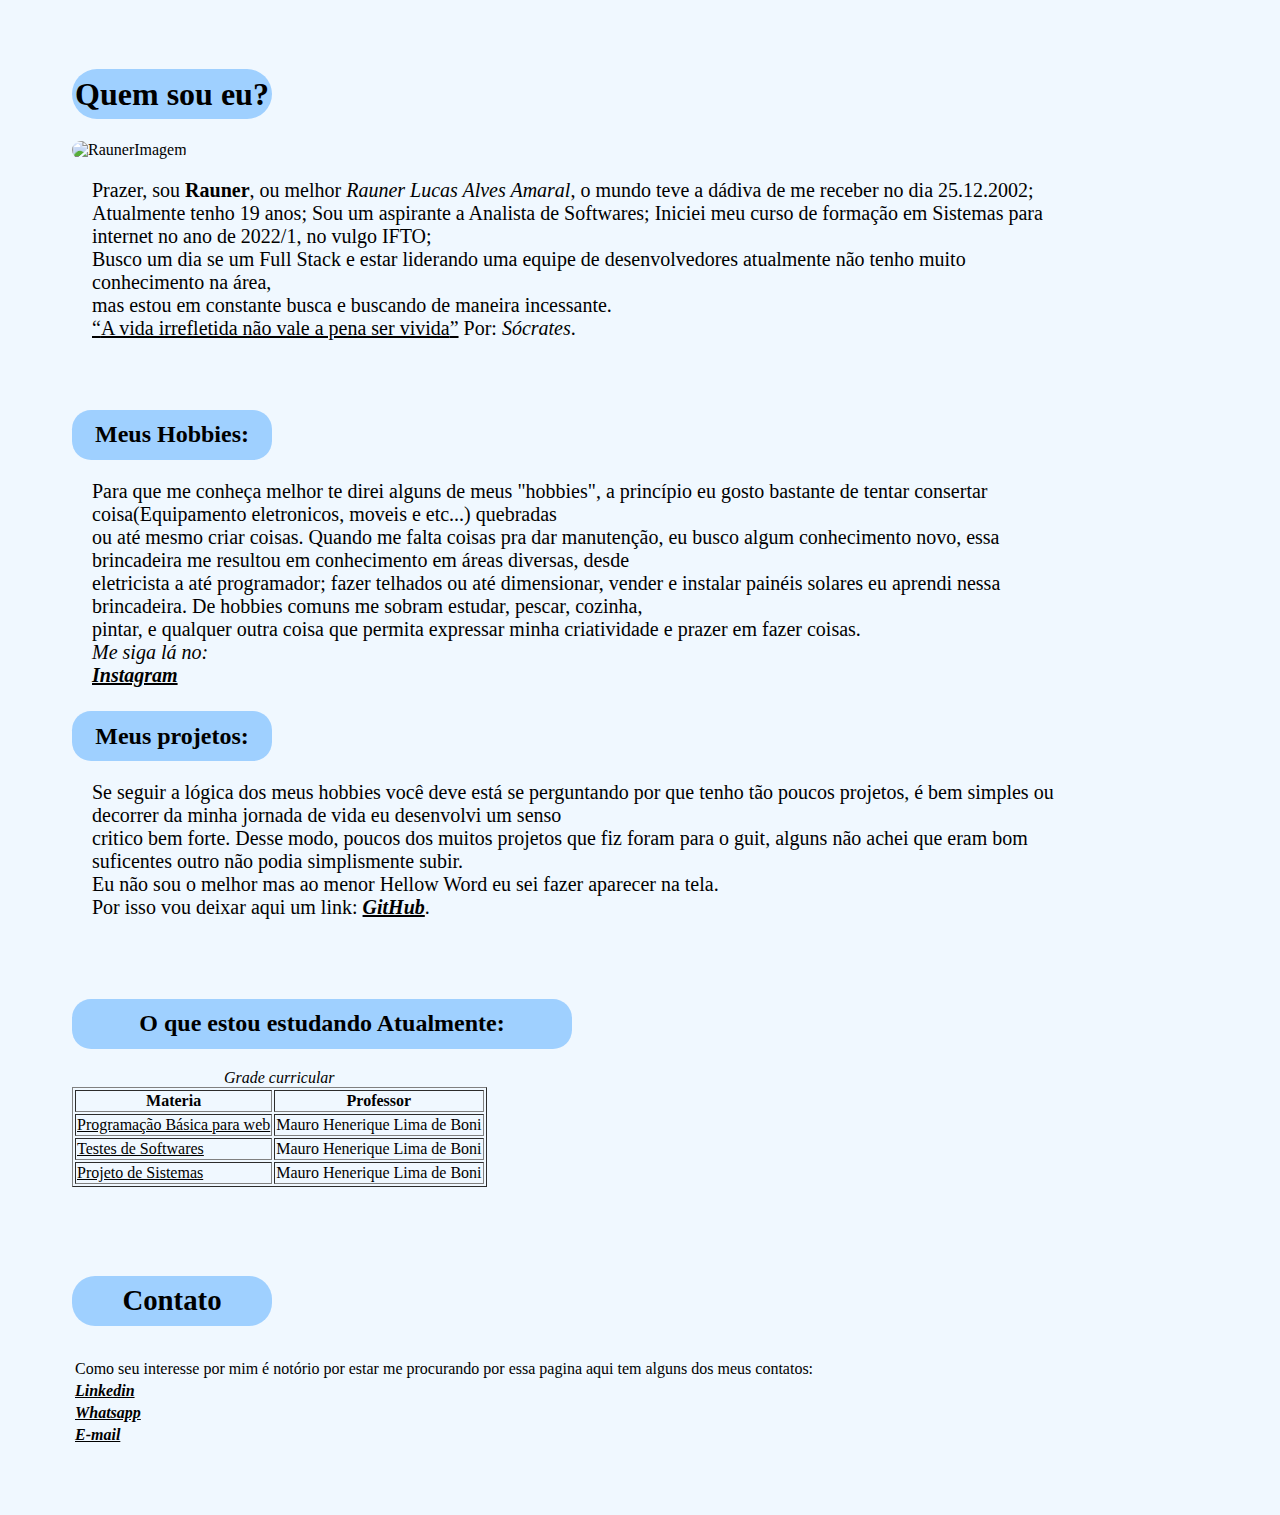
==== index.html @ 768ea4d8 "linguagem da pagina" ====
<!-- Codigo elaborado no dia 09.08.22; tempo gato 3horas; Por Ruaner Lucas -->
<!DOCTYPE html>
<html lang="pt-br">
<head>
    <meta charset="UTF-8">
    <meta http-equiv="X-UA-Compatible" content="IE=edge">
    <meta name="viewport" content="width=device-width, initial-scale=1.0">
    <title>Quem é RAUNER</title>
	<link rel="stylesheet" href="jeitinho.css">
</head>
    <body>
        <section class="container">
            <div class="card">
                <h1 class="cont">Quem sou eu?</h1>
                <img src="https://raw.githubusercontent.com/RAUNER25/prog_Basic_Web/main/raunerImag200x200.jpg" alt="RaunerImagem" class="imagem">
                <p>Prazer, sou <b>Rauner</b>, ou melhor <I>Rauner Lucas Alves Amaral</I>, o mundo teve a dádiva de me receber no dia 25.12.2002; Atualmente tenho 19 anos;
                    Sou um aspirante a Analista de Softwares; Iniciei meu curso de formação em Sistemas para internet no ano de 2022/1, no vulgo IFTO; <br>
                    Busco um dia se um Full Stack e estar liderando uma equipe de desenvolvedores atualmente não tenho muito conhecimento na área,<br>
                    mas estou em constante busca e buscando de maneira incessante. <br>
                    <a href="https://sublimefilosofia.com.br/socrates-a-vida-irrefletida-nao-vale-a-pena-ser-vivida/"><q>A vida irrefletida não vale a pena ser vivida</q></a> Por: <em>Sócrates</em>.
                </p>
            </div>
            <div class="card">
                <h2 class="cont">Meus Hobbies:</h2>
                <p>Para que me conheça melhor te direi alguns de meus "hobbies", a princípio eu gosto bastante de tentar consertar coisa(Equipamento eletronicos, moveis e etc...) quebradas<br>
                    ou até mesmo criar coisas. Quando me falta coisas pra dar manutenção, eu busco algum conhecimento novo, essa brincadeira me resultou em conhecimento em áreas diversas, desde<br>
                    eletricista a até programador; fazer telhados ou até dimensionar, vender e instalar painéis solares eu aprendi nessa brincadeira. De hobbies comuns me sobram estudar, pescar, cozinha,<br>
                    pintar, e qualquer outra coisa que permita expressar minha criatividade e prazer em fazer coisas. <br>
                    <i>Me siga lá no:</i><br>
                    <a href="https://www.instagram.com/rauner_lucas/"><strong><i>Instagram</i></strong>
                    </a>
                </p>
            </div>
            <div class="card">
                <h2 class="cont">Meus projetos:</h2>
                <p>
                    Se seguir a lógica dos meus hobbies você deve está se perguntando por que tenho tão poucos projetos, é bem simples ou decorrer da minha jornada de vida eu desenvolvi um senso<br>
                    critico bem forte. Desse modo, poucos dos muitos projetos que fiz foram para o guit, alguns não achei que eram bom suficentes outro não podia simplismente subir.<br>
                    Eu não sou o melhor mas ao menor Hellow Word eu sei fazer aparecer na tela.<br>
                    Por isso vou deixar aqui um link: <a href="https://github.com/RAUNER25"><strong><i>GitHub</i></strong></a>.
                </p>
            </div>
            <div class="card">
                <h2 class="contest">O que estou estudando Atualmente:</h2>
                <p>
                    <table border="1px" border-color="black">
                        <caption><i>Grade curricular</i></caption>
                        <thead>
                            <th>Materia</th>
                            <th>Professor</th>
                        </thead>     
                        <tbody>
                            <tr>
                                <td>
                                    <a href="https://rauner25.github.io/prog_Basic_Web/disciplinas/progBasWeb.html">Programação Básica para web</a> 
                                </td>
                                <td>
                                    Mauro Henerique Lima de Boni
                                </td>
                            </tr>
                            <tr>
                                <td>
                                   <a href="https://rauner25.github.io/prog_Basic_Web/disciplinas/testSoft.html">Testes de Softwares</a>
                                </td>
                                <td>
                                    Mauro Henerique Lima de Boni
                                </td>
                            </tr>
                            <tr>
                                <td>
                                     <a href="https://rauner25.github.io/prog_Basic_Web/disciplinas/projSitem.html">Projeto de Sistemas</a>
                                </td>
                                <td>
                                    Mauro Henerique Lima de Boni
                                </td>
                            </tr>

                        </tbody>
                    </table>
                </p>
            </div>
            <div class="card">
                <h3 class="contContato">Contato</h3>
                <p>
                    <table>
                        <thead>
                        </thead>
                        <tbody>
                            <tr>
                                <tr><td>Como seu interesse por mim é notório por estar me procurando por essa pagina aqui tem alguns dos meus contatos:</td></tr>
                                <td>
                                    <a href="https://www.linkedin.com/in/rauner-lucas-amaral-0b3a8a199/"><strong><i>Linkedin</i></strong></a>
                                </td>
                            </tr>
                            <tr>
                                <td>
                                    <a href="https://wa.me/+5563981160511"><strong><i>Whatsapp</i></strong></a>
                                </td>
                            </tr>
                            <tr>
                                <td>
                                    <a href="mailto:raunerlucas@gmail.com"><strong><i>E-mail</i></strong></a>
                                </td>
                            </tr>
                        </tbody>
                    </table>
                </p>
            </div>
        </section>
    </body>
</html>
---- jeitinho.css ----
body {
      font-family: Georgia;
      background-color: aliceblue;
      margin-left: 2em;
    }
    p {
        margin-left: 1em;
        font-size: 20px;
        border: 2em;
        border-color: black;
        max-height: 40mm;
        max-width: 340mm;
    }
    
    .cont {
        display: grid;
        text-align: center;
        align-items: center;
        border-radius: 0.8em;
        width: 200px;
        height: 50px;
        background-color: rgba(30, 143, 255, 0.389);
    
    }
    .contest {
        display: grid;
        text-align: center;
        align-items: center;
        border-radius: 0.8em;
        width: 500px;
        height: 50px;
        background-color: rgba(30, 143, 255, 0.389);
    
    }
    .contContato {
        font-size: 1.8em;
        display: grid;
        text-align: center;
        align-items: center;
        border-radius: 0.8em;
        width: 200px;
        height: 50px;
        background-color: rgba(30, 143, 255, 0.389);
        }
    
    .container {
        width: 1000px;
        height: auto;
        border-radius: 10px;
        gap: 10px;
        padding: 20px;
    }

    .card {
        width: 1000px;
        height: auto;
        border-radius: 10px;
        padding: 20px;        
    }

    a {
        color: black;
    }

    .imagem {
        border-radius: 2em;
        width: 200px;
        height: 200px;
    }
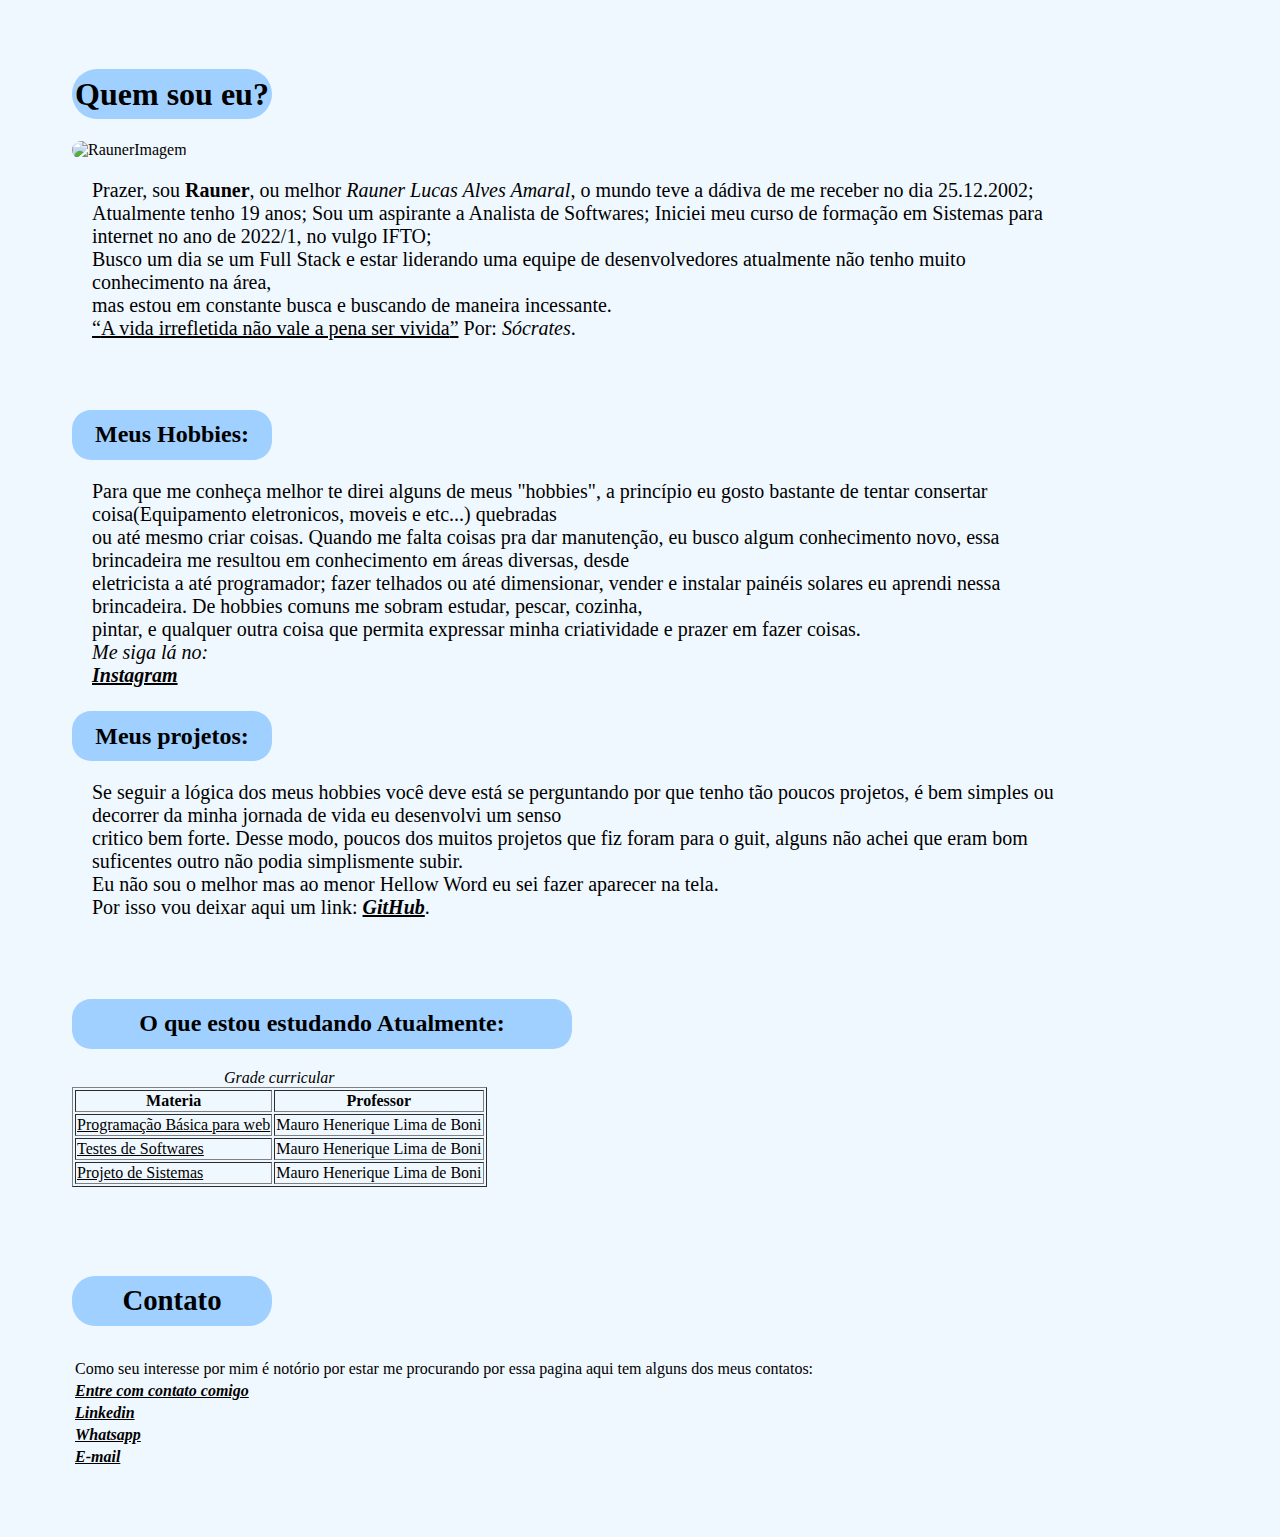
==== commit 68dfdeb1: "AtividadeDia14" ====
--- a/index.html
+++ b/index.html
@@ -1,111 +1,118 @@
-<!-- Codigo elaborado no dia 09.08.22; tempo gato 3horas; Por Ruaner Lucas -->
+<!-- Codigo elaborado no dia 09.08.22; tempo gasto 3.30horas; Por Ruaner Lucas -->
 <!DOCTYPE html>
-<html lang="pt-br">
+<html lang="pt-BR">
 <head>
     <meta charset="UTF-8">
     <meta http-equiv="X-UA-Compatible" content="IE=edge">
     <meta name="viewport" content="width=device-width, initial-scale=1.0">
+    <meta name="author" content="Rauner lucas A. A.">
+    <meta name="description" content="Site referente a disciplina de b.web">
     <title>Quem é RAUNER</title>
 	<link rel="stylesheet" href="jeitinho.css">
 </head>
-    <body>
-        <section class="container">
-            <div class="card">
-                <h1 class="cont">Quem sou eu?</h1>
-                <img src="https://raw.githubusercontent.com/RAUNER25/prog_Basic_Web/main/raunerImag200x200.jpg" alt="RaunerImagem" class="imagem">
-                <p>Prazer, sou <b>Rauner</b>, ou melhor <I>Rauner Lucas Alves Amaral</I>, o mundo teve a dádiva de me receber no dia 25.12.2002; Atualmente tenho 19 anos;
-                    Sou um aspirante a Analista de Softwares; Iniciei meu curso de formação em Sistemas para internet no ano de 2022/1, no vulgo IFTO; <br>
-                    Busco um dia se um Full Stack e estar liderando uma equipe de desenvolvedores atualmente não tenho muito conhecimento na área,<br>
-                    mas estou em constante busca e buscando de maneira incessante. <br>
-                    <a href="https://sublimefilosofia.com.br/socrates-a-vida-irrefletida-nao-vale-a-pena-ser-vivida/"><q>A vida irrefletida não vale a pena ser vivida</q></a> Por: <em>Sócrates</em>.
-                </p>
-            </div>
-            <div class="card">
-                <h2 class="cont">Meus Hobbies:</h2>
-                <p>Para que me conheça melhor te direi alguns de meus "hobbies", a princípio eu gosto bastante de tentar consertar coisa(Equipamento eletronicos, moveis e etc...) quebradas<br>
-                    ou até mesmo criar coisas. Quando me falta coisas pra dar manutenção, eu busco algum conhecimento novo, essa brincadeira me resultou em conhecimento em áreas diversas, desde<br>
-                    eletricista a até programador; fazer telhados ou até dimensionar, vender e instalar painéis solares eu aprendi nessa brincadeira. De hobbies comuns me sobram estudar, pescar, cozinha,<br>
-                    pintar, e qualquer outra coisa que permita expressar minha criatividade e prazer em fazer coisas. <br>
-                    <i>Me siga lá no:</i><br>
-                    <a href="https://www.instagram.com/rauner_lucas/"><strong><i>Instagram</i></strong>
-                    </a>
-                </p>
-            </div>
-            <div class="card">
-                <h2 class="cont">Meus projetos:</h2>
-                <p>
-                    Se seguir a lógica dos meus hobbies você deve está se perguntando por que tenho tão poucos projetos, é bem simples ou decorrer da minha jornada de vida eu desenvolvi um senso<br>
-                    critico bem forte. Desse modo, poucos dos muitos projetos que fiz foram para o guit, alguns não achei que eram bom suficentes outro não podia simplismente subir.<br>
-                    Eu não sou o melhor mas ao menor Hellow Word eu sei fazer aparecer na tela.<br>
-                    Por isso vou deixar aqui um link: <a href="https://github.com/RAUNER25"><strong><i>GitHub</i></strong></a>.
-                </p>
-            </div>
-            <div class="card">
-                <h2 class="contest">O que estou estudando Atualmente:</h2>
-                <p>
-                    <table border="1px" border-color="black">
-                        <caption><i>Grade curricular</i></caption>
-                        <thead>
-                            <th>Materia</th>
-                            <th>Professor</th>
-                        </thead>     
-                        <tbody>
-                            <tr>
-                                <td>
-                                    <a href="https://rauner25.github.io/prog_Basic_Web/disciplinas/progBasWeb.html">Programação Básica para web</a> 
-                                </td>
-                                <td>
-                                    Mauro Henerique Lima de Boni
-                                </td>
-                            </tr>
-                            <tr>
-                                <td>
-                                   <a href="https://rauner25.github.io/prog_Basic_Web/disciplinas/testSoft.html">Testes de Softwares</a>
-                                </td>
-                                <td>
-                                    Mauro Henerique Lima de Boni
-                                </td>
-                            </tr>
-                            <tr>
-                                <td>
-                                     <a href="https://rauner25.github.io/prog_Basic_Web/disciplinas/projSitem.html">Projeto de Sistemas</a>
-                                </td>
-                                <td>
-                                    Mauro Henerique Lima de Boni
-                                </td>
-                            </tr>
+<body>
+    <article class="container">
+        <section class="card">
+            <h1 class="cont">Quem sou eu?</h1>
+            <img src="https://raw.githubusercontent.com/RAUNER25/prog_Basic_Web/main/raunerImag200x200.jpg" alt="RaunerImagem" class="imagem">
+            <p>Prazer, sou <b>Rauner</b>, ou melhor <I>Rauner Lucas Alves Amaral</I>, o mundo teve a dádiva de me receber no dia 25.12.2002; Atualmente tenho 19 anos;
+                Sou um aspirante a Analista de Softwares; Iniciei meu curso de formação em Sistemas para internet no ano de 2022/1, no vulgo IFTO; <br>
+                Busco um dia se um Full Stack e estar liderando uma equipe de desenvolvedores atualmente não tenho muito conhecimento na área,<br>
+                mas estou em constante busca e buscando de maneira incessante. <br>
+                <a href="https://sublimefilosofia.com.br/socrates-a-vida-irrefletida-nao-vale-a-pena-ser-vivida/"><q>A vida irrefletida não vale a pena ser vivida</q></a> Por: <em>Sócrates</em>.
+            </p>
+        </section>
+        <section class="card">
+            <h2 class="cont">Meus Hobbies:</h2>
+            <p>Para que me conheça melhor te direi alguns de meus "hobbies", a princípio eu gosto bastante de tentar consertar coisa(Equipamento eletronicos, moveis e etc...) quebradas<br>
+                ou até mesmo criar coisas. Quando me falta coisas pra dar manutenção, eu busco algum conhecimento novo, essa brincadeira me resultou em conhecimento em áreas diversas, desde<br>
+                eletricista a até programador; fazer telhados ou até dimensionar, vender e instalar painéis solares eu aprendi nessa brincadeira. De hobbies comuns me sobram estudar, pescar, cozinha,<br>
+                pintar, e qualquer outra coisa que permita expressar minha criatividade e prazer em fazer coisas. <br>
+                <i>Me siga lá no:</i><br>
+                <a href="https://www.instagram.com/rauner_lucas/"><strong><i>Instagram</i></strong>
+                </a>
+            </p>
+        </section>
+        <section class="card">
+            <h2 class="cont">Meus projetos:</h2>
+            <p>
+                Se seguir a lógica dos meus hobbies você deve está se perguntando por que tenho tão poucos projetos, é bem simples ou decorrer da minha jornada de vida eu desenvolvi um senso<br>
+                critico bem forte. Desse modo, poucos dos muitos projetos que fiz foram para o guit, alguns não achei que eram bom suficentes outro não podia simplismente subir.<br>
+                Eu não sou o melhor mas ao menor Hellow Word eu sei fazer aparecer na tela.<br>
+                Por isso vou deixar aqui um link: <a href="https://github.com/RAUNER25"><strong><i>GitHub</i></strong></a>.
+            </p>
+        </section>
+        <section class="card">
+            <h2 class="contest">O que estou estudando Atualmente:</h2>
+            <p>
+                <table border="1px" border-color="black">
+                    <caption><i>Grade curricular</i></caption>
+                    <thead>
+                        <th>Materia</th>
+                        <th>Professor</th>
+                    </thead>     
+                    <tbody>
+                        <tr>
+                            <td>
+                                <a href="https://rauner25.github.io/prog_Basic_Web/disciplinas/progBasWeb.html">Programação Básica para web</a> 
+                            </td>
+                            <td>
+                                Mauro Henerique Lima de Boni
+                            </td>
+                        </tr>
+                        <tr>
+                            <td>
+                                <a href="https://rauner25.github.io/prog_Basic_Web/disciplinas/testSoft.html">Testes de Softwares</a>
+                            </td>
+                            <td>
+                                Mauro Henerique Lima de Boni
+                            </td>
+                        </tr>
+                        <tr>
+                            <td>
+                                    <a href="https://rauner25.github.io/prog_Basic_Web/disciplinas/projSitem.html">Projeto de Sistemas</a>
+                            </td>
+                            <td>
+                                Mauro Henerique Lima de Boni
+                            </td>
+                        </tr>
 
-                        </tbody>
-                    </table>
-                </p>
-            </div>
-            <div class="card">
-                <h3 class="contContato">Contato</h3>
-                <p>
-                    <table>
-                        <thead>
-                        </thead>
-                        <tbody>
-                            <tr>
-                                <tr><td>Como seu interesse por mim é notório por estar me procurando por essa pagina aqui tem alguns dos meus contatos:</td></tr>
-                                <td>
-                                    <a href="https://www.linkedin.com/in/rauner-lucas-amaral-0b3a8a199/"><strong><i>Linkedin</i></strong></a>
-                                </td>
-                            </tr>
-                            <tr>
-                                <td>
-                                    <a href="https://wa.me/+5563981160511"><strong><i>Whatsapp</i></strong></a>
-                                </td>
-                            </tr>
-                            <tr>
-                                <td>
-                                    <a href="mailto:raunerlucas@gmail.com"><strong><i>E-mail</i></strong></a>
-                                </td>
-                            </tr>
-                        </tbody>
-                    </table>
-                </p>
-            </div>
+                    </tbody>
+                </table>
+            </p>
         </section>
-    </body>
+        <section class="card">
+            <h3 class="contContato">Contato</h3>
+            <p>
+                <table>
+                    <thead>
+                    </thead>
+                    <tbody>
+                        <tr>
+                            <tr><td>Como seu interesse por mim é notório por estar me procurando por essa pagina aqui tem alguns dos meus contatos:</td></tr>
+                            <td>
+                                <a href="https://rauner25.github.io/prog_Basic_Web/contato.html"><strong><i>Entre com contato comigo</i></strong></a>
+                            </td>
+                        </tr>
+                        <tr>
+                            <td>
+                                <a href="https://www.linkedin.com/in/rauner-lucas-amaral-0b3a8a199/"><strong><i>Linkedin</i></strong></a>
+                            </td>
+                        </tr>
+                        <tr>
+                            <td>
+                                <a href="https://wa.me/+5563981160511"><strong><i>Whatsapp</i></strong></a>
+                            </td>
+                        </tr>
+                        <tr>
+                            <td>
+                                <a href="mailto:raunerlucas@gmail.com"><strong><i>E-mail</i></strong></a>
+                            </td>
+                        </tr>
+                    </tbody>
+                </table>
+            </p>
+        </section>
+    </article>
+</body>
 </html>
--- a/jeitinho.css
+++ b/jeitinho.css
@@ -67,4 +67,21 @@
         width: 200px;
         height: 200px;
     }
-   +    
+    .formt{
+        border: 10px ridge rgba(30, 143, 255, 0.389);
+        width: 470px;
+        height: 300px;
+      
+    }
+    
+    .mods{
+        margin-left: 50px;
+        margin-top: 10px;
+        
+    }
+    
+    .submt {
+        margin-left: 100px;
+        margin-top: 10px;
+    }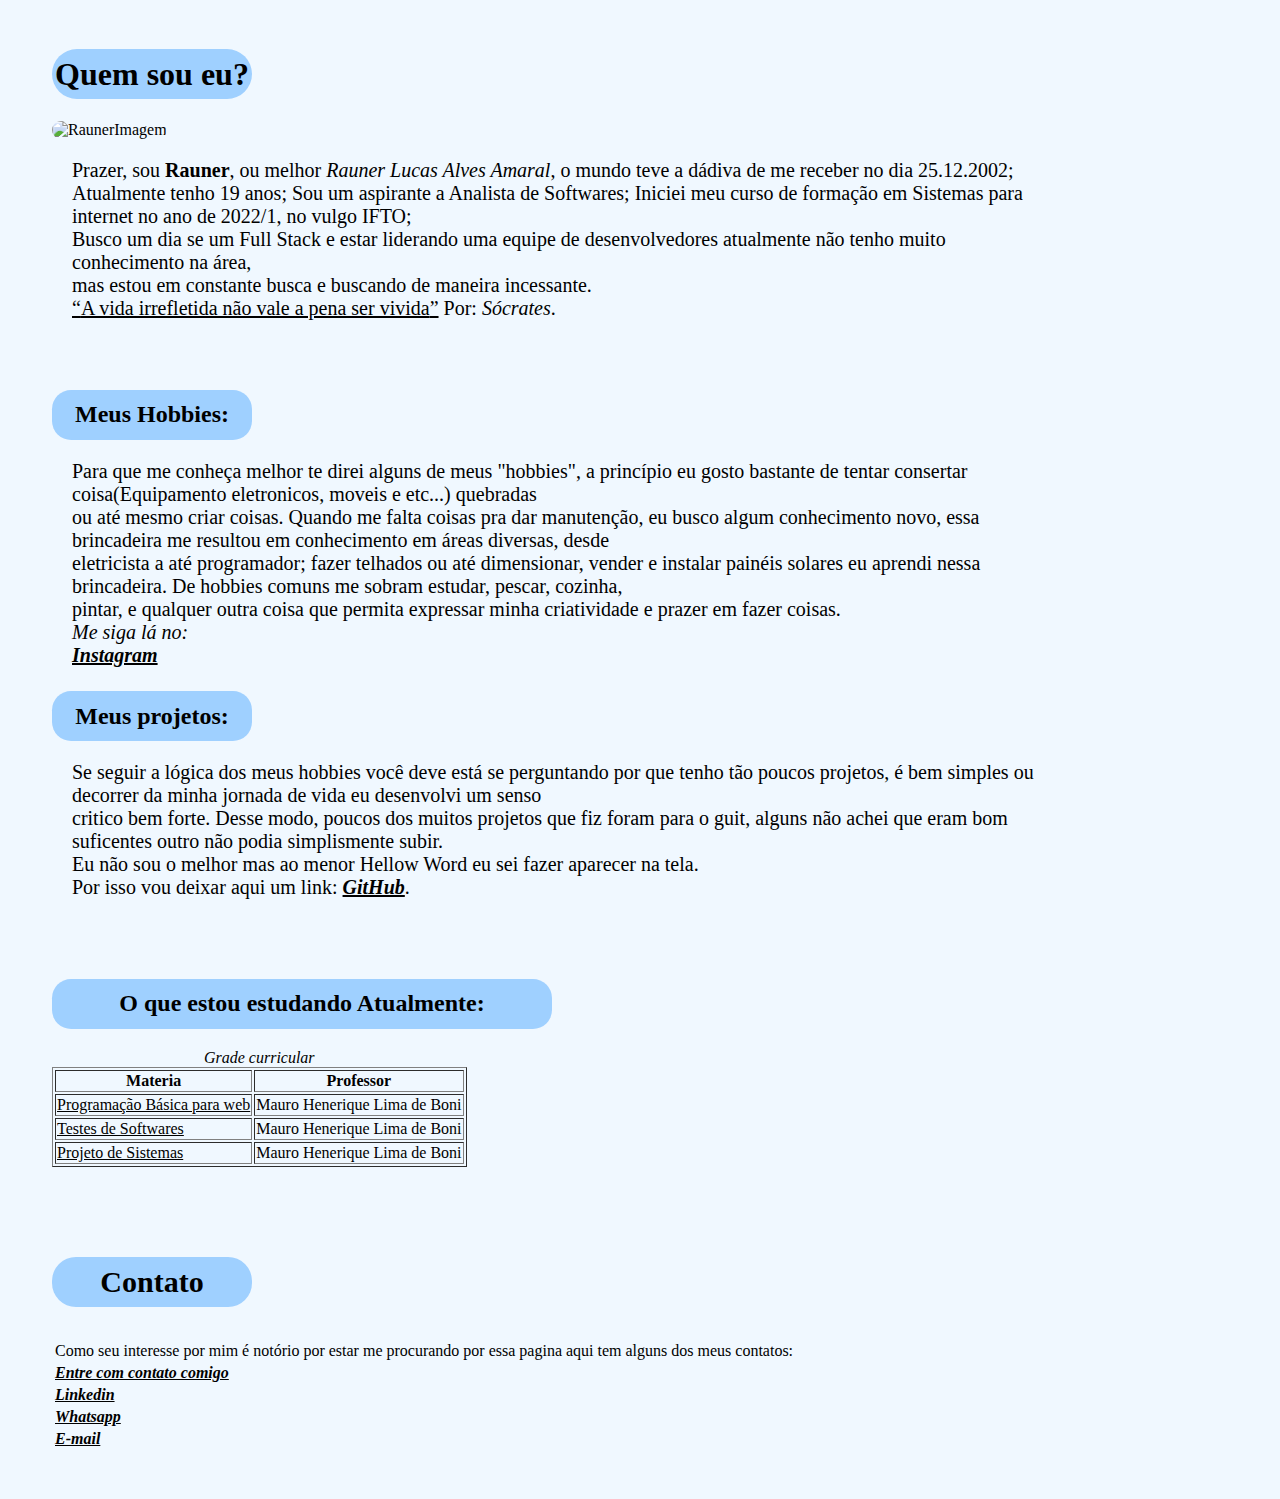
==== commit 8587488f: "Atividade dia 02.10" ====
--- a/index.html
+++ b/index.html
@@ -12,7 +12,7 @@
 </head>
 <body>
     <article class="container">
-        <section class="card">
+        <section class="card" id="quem sou">
             <h1 class="cont">Quem sou eu?</h1>
             <img src="https://raw.githubusercontent.com/RAUNER25/prog_Basic_Web/main/raunerImag200x200.jpg" alt="RaunerImagem" class="imagem">
             <p>Prazer, sou <b>Rauner</b>, ou melhor <I>Rauner Lucas Alves Amaral</I>, o mundo teve a dádiva de me receber no dia 25.12.2002; Atualmente tenho 19 anos;
--- a/jeitinho.css
+++ b/jeitinho.css
@@ -33,7 +33,7 @@
     
     }
     .contContato {
-        font-size: 1.8em;
+        font-size: 30px;
         display: grid;
         text-align: center;
         align-items: center;
@@ -42,14 +42,7 @@
         height: 50px;
         background-color: rgba(30, 143, 255, 0.389);
         }
-    
-    .container {
-        width: 1000px;
-        height: auto;
-        border-radius: 10px;
-        gap: 10px;
-        padding: 20px;
-    }
+
 
     .card {
         width: 1000px;
@@ -68,20 +61,85 @@
         height: 200px;
     }
     
-    .formt{
+    form {
+        background-color: rgba(30, 143, 255, 0.108);
+        margin: 0 auto;
+        font-family: 'Times New Roman';
+        font-size: 1.2em;
         border: 10px ridge rgba(30, 143, 255, 0.389);
-        width: 470px;
-        height: 300px;
-      
+        width: 350px;
+        height: auto; 
+        padding: .5em;
+    }
+
+    form input {
+        border-radius: .3em;
+        border-color: rgba(30, 143, 255, 0.389);
+        box-shadow: 1px 1px 1px 1px black;
+        width: 50%;
+    }
+    form input[type="text"] {
+        border-radius: .3em;
+        border-color: rgba(30, 143, 255, 0.389);
+        box-shadow: 1px 1px 1px 1px black;
+        width: 100px;
+    }
+
+    form input:required {
+        border-color: brown;
+    }
+    form input:required:valid{
+        border-color: rgba(30, 143, 255, 0.389);
+    }
+
+    form textarea:required{
+        border-color: brown;
+    }
+    form textarea:required:valid{
+        border-color: rgba(30, 143, 255, 0.389);
+    }
+
+    #nome{
+        font-family: 'Franklin Gothic Medium';
+        font-size: .8em;
+    }
+
+    form label {
+        width: 150px;
+        display: inline-block;
+        text-align: right;
+    }
+
+    form textarea{
+        font-family: 'Franklin Gothic Medium';
+        margin-left: 1em;
+        font-size: .8em;
+        width: 90%;
+        border-radius: .3em;
+        box-shadow: 1px 1px 1px 1px black;
+        border-color: rgba(30, 143, 255, 0.389);
+    }
+    button{
+        /*background-color: rgba(30, 143, 255, 0.389);*/
+        background-color: #87CEEB;
+        font-size: 20px;
+        font-family: 'Times New Roman';
+        border-radius: .5rem;
+        box-shadow: 1px 1px 2px 1px black;
+        width: 50%;
+        height: 30px;
+        margin-left: 90px;
+        margin-top: 10px;
+        cursor: pointer;
     }
     
-    .mods{
-        margin-left: 50px;
-        margin-top: 10px;
-        
+    button:hover{
+        background-color: rgba(30, 143, 255, 0.632);
     }
-    
-    .submt {
-        margin-left: 100px;
-        margin-top: 10px;
+
+    button:active{
+        background-color: rgba(30, 143, 255, 0.632);
+        box-shadow: 1px 1px 3px 1px black;
+        transform: translate(4px);
+
     }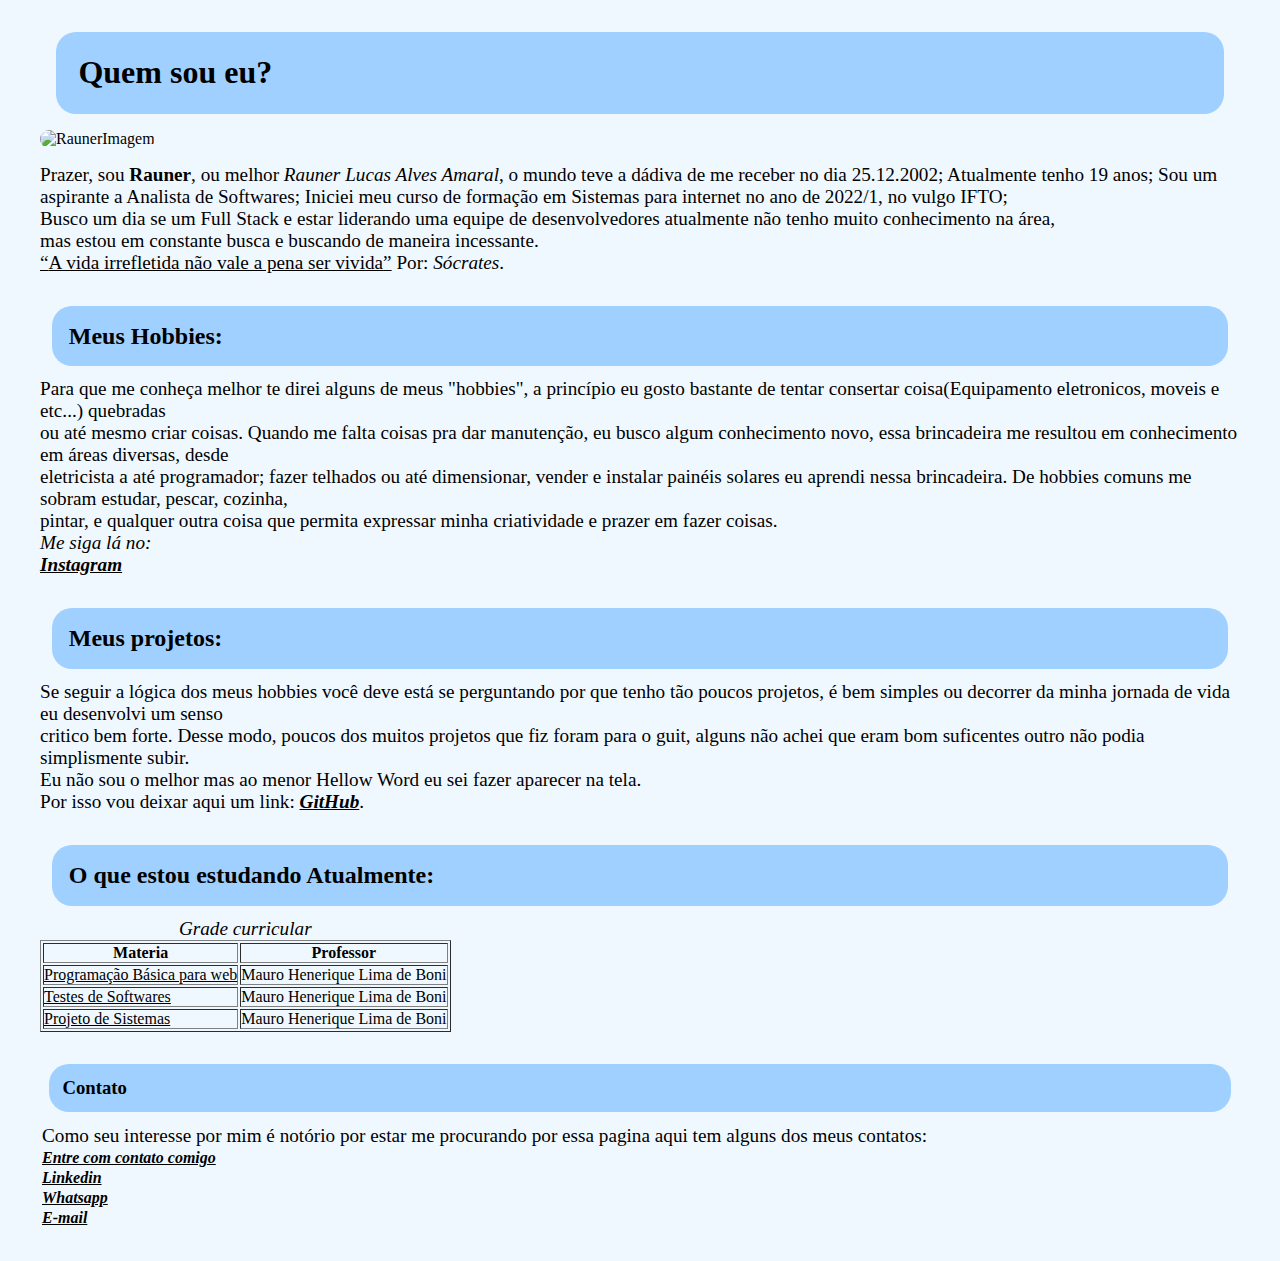
==== commit caed5175: "SIte 2.0" ====
--- a/index.html
+++ b/index.html
@@ -7,9 +7,24 @@
     <meta name="viewport" content="width=device-width, initial-scale=1.0">
     <meta name="author" content="Rauner lucas A. A.">
     <meta name="description" content="Site referente a disciplina de b.web">
-    <title>Quem é RAUNER</title>
-	<link rel="stylesheet" href="jeitinho.css">
+    <title>Quem é RAUNER</title>    
+    <link rel="stylesheet" href="jeitinho.css" type="text/css" media="screen">
 </head>
+<nav>
+    <!--
+    <ul>
+        <li><a href="#">Menu</a>
+            <ul>
+                <li><a href="quem sou">Quem Sou!</a></li>
+                <li><a href="Hobbies">Hobbies</a></li>
+                <li><a href="progetos">Progetos</a></li>
+                <li><a href="estudando">estudando</a></li>
+                <li><a href="Contato">Contato</a></li>
+            </ul>
+        </li>
+    </ul>
+    -->
+</nav>
 <body>
     <article class="container">
         <section class="card" id="quem sou">
@@ -22,7 +37,7 @@
                 <a href="https://sublimefilosofia.com.br/socrates-a-vida-irrefletida-nao-vale-a-pena-ser-vivida/"><q>A vida irrefletida não vale a pena ser vivida</q></a> Por: <em>Sócrates</em>.
             </p>
         </section>
-        <section class="card">
+        <section class="card" id="Hobbies">
             <h2 class="cont">Meus Hobbies:</h2>
             <p>Para que me conheça melhor te direi alguns de meus "hobbies", a princípio eu gosto bastante de tentar consertar coisa(Equipamento eletronicos, moveis e etc...) quebradas<br>
                 ou até mesmo criar coisas. Quando me falta coisas pra dar manutenção, eu busco algum conhecimento novo, essa brincadeira me resultou em conhecimento em áreas diversas, desde<br>
@@ -33,7 +48,7 @@
                 </a>
             </p>
         </section>
-        <section class="card">
+        <section class="card" id="progetos">
             <h2 class="cont">Meus projetos:</h2>
             <p>
                 Se seguir a lógica dos meus hobbies você deve está se perguntando por que tenho tão poucos projetos, é bem simples ou decorrer da minha jornada de vida eu desenvolvi um senso<br>
@@ -42,11 +57,11 @@
                 Por isso vou deixar aqui um link: <a href="https://github.com/RAUNER25"><strong><i>GitHub</i></strong></a>.
             </p>
         </section>
-        <section class="card">
-            <h2 class="contest">O que estou estudando Atualmente:</h2>
+        <section class="card" id="estudando">
+            <h2 class="cont">O que estou estudando Atualmente:</h2>
             <p>
                 <table border="1px" border-color="black">
-                    <caption><i>Grade curricular</i></caption>
+                    <caption><i><p>Grade curricular</p></i></caption>
                     <thead>
                         <th>Materia</th>
                         <th>Professor</th>
@@ -81,15 +96,15 @@
                 </table>
             </p>
         </section>
-        <section class="card">
-            <h3 class="contContato">Contato</h3>
+        <section class="card" id="Contato">
+            <h3 class="cont">Contato</h3>
             <p>
                 <table>
                     <thead>
                     </thead>
                     <tbody>
                         <tr>
-                            <tr><td>Como seu interesse por mim é notório por estar me procurando por essa pagina aqui tem alguns dos meus contatos:</td></tr>
+                            <tr><td><p>Como seu interesse por mim é notório por estar me procurando por essa pagina aqui tem alguns dos meus contatos:</p></td></tr>
                             <td>
                                 <a href="https://rauner25.github.io/prog_Basic_Web/contato.html"><strong><i>Entre com contato comigo</i></strong></a>
                             </td>
--- a/jeitinho.css
+++ b/jeitinho.css
@@ -1,64 +1,42 @@
-    body {
-      font-family: Georgia;
-      background-color: aliceblue;
-      margin-left: 2em;
-    }
-    p {
-        margin-left: 1em;
-        font-size: 20px;
-        border: 2em;
-        border-color: black;
-        max-height: 40mm;
-        max-width: 340mm;
+    
+    * {
+        margin: 0;
+        padding: 0;        
+        font-family: Georgia;
+        background-color: aliceblue;
     }
     
-    .cont {
-        display: grid;
-        text-align: center;
-        align-items: center;
-        border-radius: 0.8em;
-        width: 200px;
-        height: 50px;
-        background-color: rgba(30, 143, 255, 0.389);
-    
-    }
-    .contest {
-        display: grid;
-        text-align: center;
-        align-items: center;
-        border-radius: 0.8em;
-        width: 500px;
-        height: 50px;
-        background-color: rgba(30, 143, 255, 0.389);
-    
-    }
-    .contContato {
-        font-size: 30px;
-        display: grid;
-        text-align: center;
-        align-items: center;
-        border-radius: 0.8em;
-        width: 200px;
-        height: 50px;
-        background-color: rgba(30, 143, 255, 0.389);
-        }
+    .card{
+        margin: 2em auto 2em;
+        width: min(100%, 75em);
+    }      
 
-
-    .card {
-        width: 1000px;
-        height: auto;
-        border-radius: 10px;
-        padding: 20px;        
+    p {
+        font-size: 1.2em;
+        border-color: black;
     }
 
     a {
         color: black;
     }
 
+    a:hover{
+        color: rgba(96, 161, 227, 0.632);
+    }
+
     .imagem {
         border-radius: 2em;
         width: 200px;
         height: 200px;
+        margin-bottom: 1em;
+    }
+
+    .cont{
+        background-color: rgba(30, 143, 255, 0.389);
+        margin: .5em;
+        padding: .7em;
+        width: auto;
+        border-radius: 20px;
     }
     
     form {
@@ -142,4 +120,43 @@
         box-shadow: 1px 1px 3px 1px black;
         transform: translate(4px);
 
-    }+    }
+    
+    ul {
+        list-style: none;
+        padding-left: 1;
+    
+    }
+
+    ul li:hover, 
+    ul li:focus-within {
+        background-color: darkcyan;
+        cursor: pointer;
+        font-weight: bold;
+        transition: 0.2s;
+    }
+    
+    ul li:hover>ul,
+    ul li:focus-within>ul,
+    ul li ul:hover,
+    ul il ul:focus{
+        visibility: visible;
+        opacity: 1;
+        display: block;
+    }
+    
+    li {
+        background-color: cadetblue;
+        display: block;
+        float: left;
+        padding: .8em;
+        position: relative;
+        text-decoration: none;
+        transition-duration: 0.2s;
+    }
+    
+    li a {
+        color: black;
+        text-decoration: none;
+    }
+    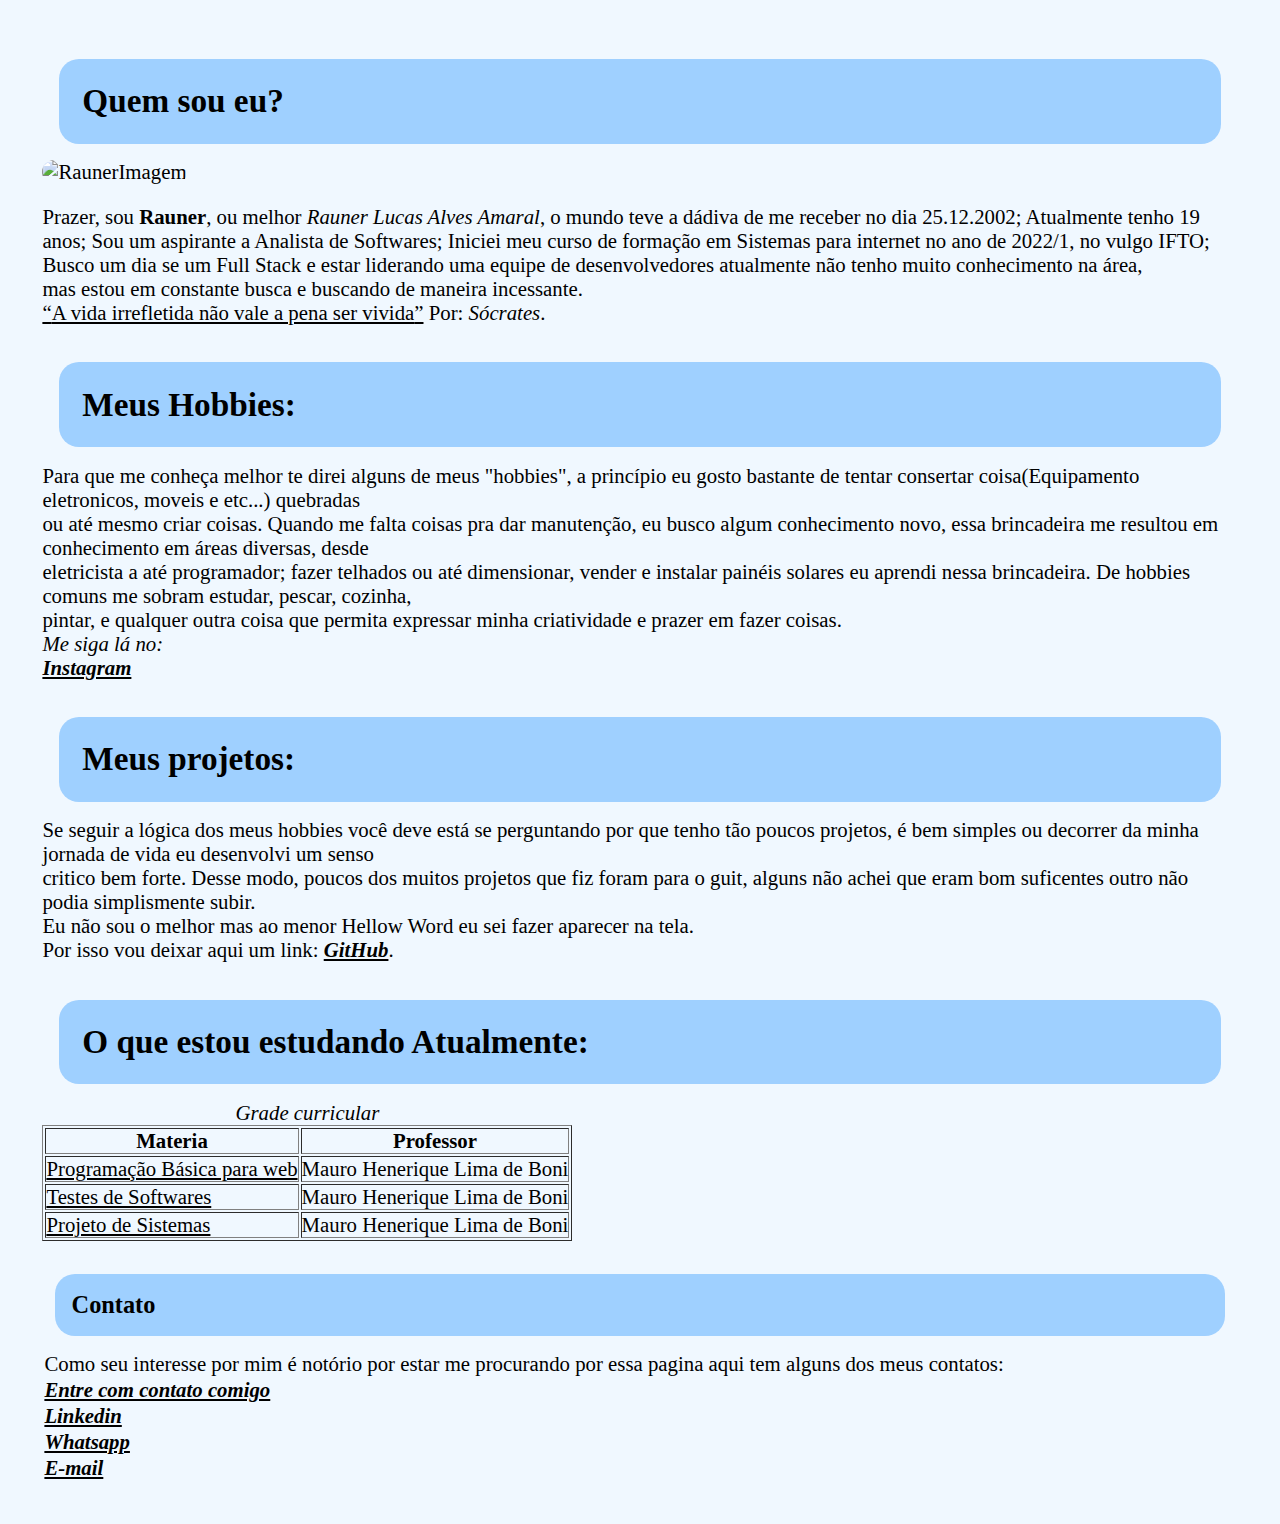
==== commit feb2b2a7: "Versão 2.3" ====
--- a/index.html
+++ b/index.html
@@ -7,8 +7,10 @@
     <meta name="viewport" content="width=device-width, initial-scale=1.0">
     <meta name="author" content="Rauner lucas A. A.">
     <meta name="description" content="Site referente a disciplina de b.web">
+    <meta name="viewport" content="width=device-width, initial-scale=1.0">
     <title>Quem é RAUNER</title>    
     <link rel="stylesheet" href="jeitinho.css" type="text/css" media="screen">
+    
 </head>
 <nav>
     <!--
--- a/jeitinho.css
+++ b/jeitinho.css
@@ -1,20 +1,23 @@
-    
+
     * {
         margin: 0;
         padding: 0;        
         font-family: Georgia;
         background-color: aliceblue;
     }
+    .container{
+        display: flex;
+        margin: 1em;
+        padding: 1em;
+        flex-flow: row wrap;
+    }
     
     .card{
-        margin: 2em auto 2em;
+        margin: .5em;
         width: min(100%, 75em);
+        flex: 50%;
+        font-size: 1.3em;
     }      
-
-    p {
-        font-size: 1.2em;
-        border-color: black;
-    }
 
     a {
         color: black;
@@ -38,6 +41,23 @@
         width: auto;
         border-radius: 20px;
     }
+    
+    h1, h2{
+        font-size: 1.6em;
+    }
+
+    @media screen and (min-width: 481px) and (max-width: 768px){
+        .container{flex: 40%;
+        font-size: 1.2em;}
+    }
+
+    
+    @media screen and (max-width: 768px){
+        .container{flex: 20%;
+        font-size: 1em;}
+    }
+
+/*---- Contato----*/
     
     form {
         background-color: rgba(30, 143, 255, 0.108);
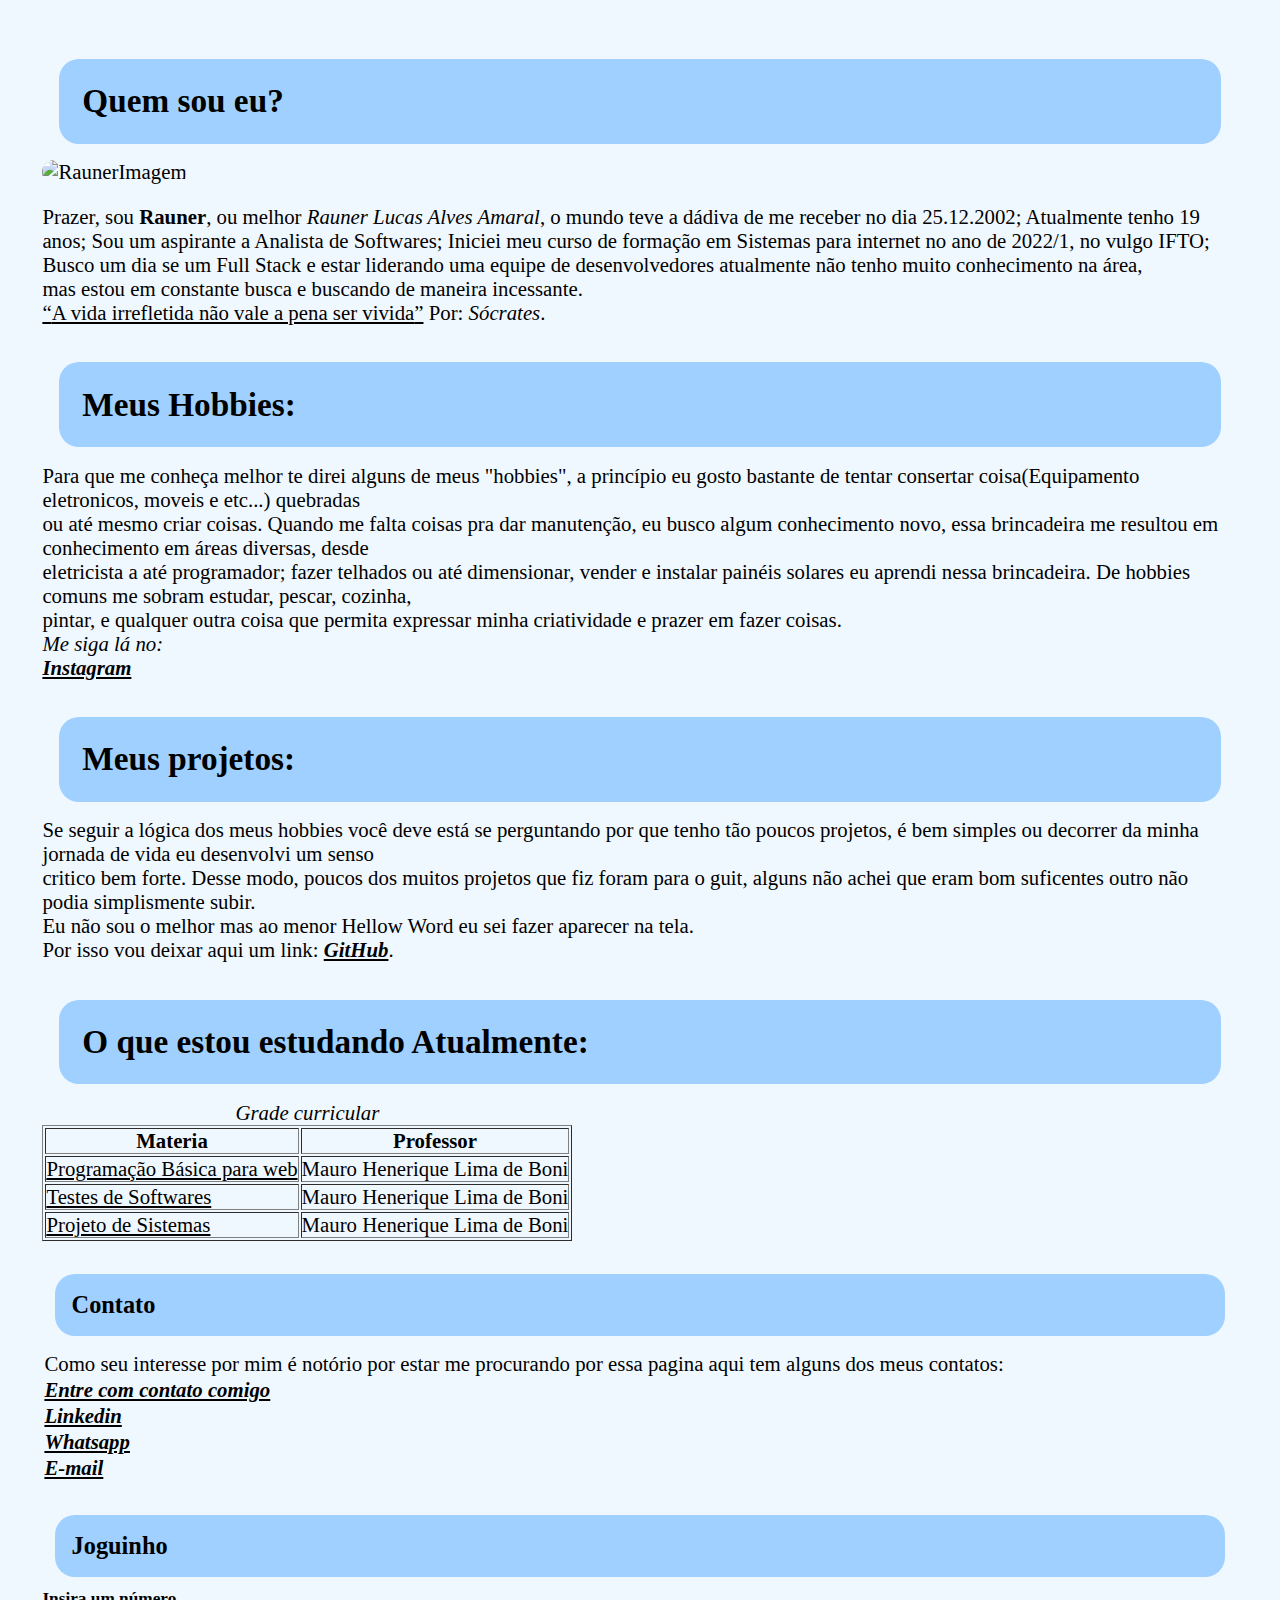
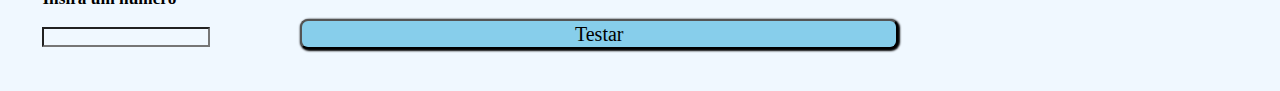
==== commit 49621dbe: "ok" ====
--- a/index.html
+++ b/index.html
@@ -27,11 +27,12 @@
     </ul>
     -->
 </nav>
-<body>
+<script src="tiratem.js"> </script>
+<body onload="load()">
     <article class="container">
         <section class="card" id="quem sou">
             <h1 class="cont">Quem sou eu?</h1>
-            <img src="https://raw.githubusercontent.com/RAUNER25/prog_Basic_Web/main/raunerImag200x200.jpg" alt="RaunerImagem" class="imagem">
+            <img src="" alt="RaunerImagem" class="imagem">
             <p>Prazer, sou <b>Rauner</b>, ou melhor <I>Rauner Lucas Alves Amaral</I>, o mundo teve a dádiva de me receber no dia 25.12.2002; Atualmente tenho 19 anos;
                 Sou um aspirante a Analista de Softwares; Iniciei meu curso de formação em Sistemas para internet no ano de 2022/1, no vulgo IFTO; <br>
                 Busco um dia se um Full Stack e estar liderando uma equipe de desenvolvedores atualmente não tenho muito conhecimento na área,<br>
@@ -130,6 +131,15 @@
                 </table>
             </p>
         </section>
+        <section class="card" id="Contato">
+            <h3 class="cont">Joguinho</h3>
+            <table class="jj">
+                <tr><h5>Insira um número</h5></tr>
+                <tr><input type="number" name="numero" id="num" required></tr>
+                <tr><button class="btn" id="enviar">Testar</button></tr>
+            </table>
+        </section>
     </article>
 </body>
+<noscript>Favor ativar o Javastcript para o funcionamento adequado do site.</noscript>
 </html>
